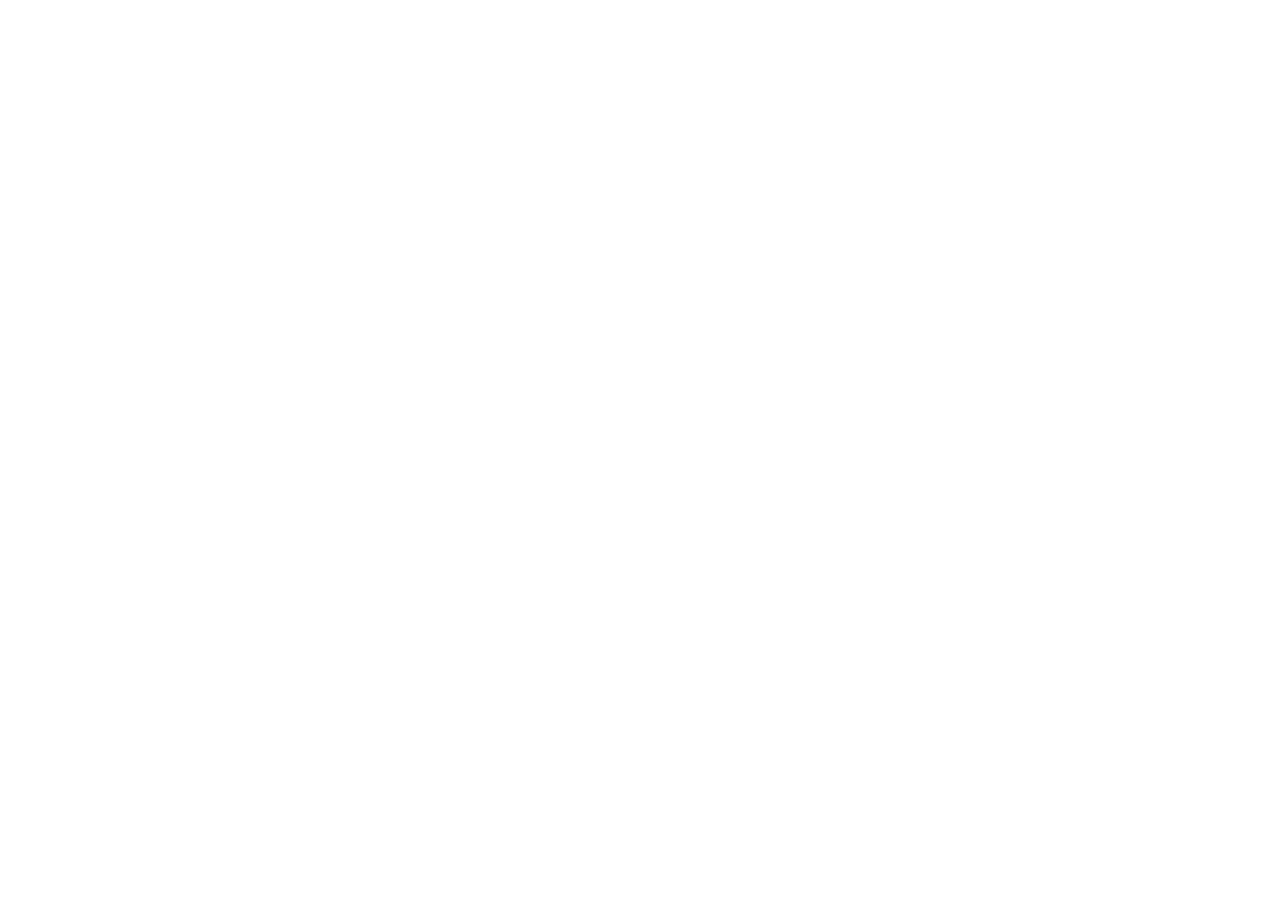
==== form-submitted.html @ 9c92465a "added form submitted page" ====
<!DOCTYPE html>
<html lang="en">
  <head>
    <meta charset="UTF-8" />
    <meta name="viewport" content="width=device-width, initial-scale=1.0" />
    <title>Form Submitted</title>
  </head>
  <body></body>
</html>
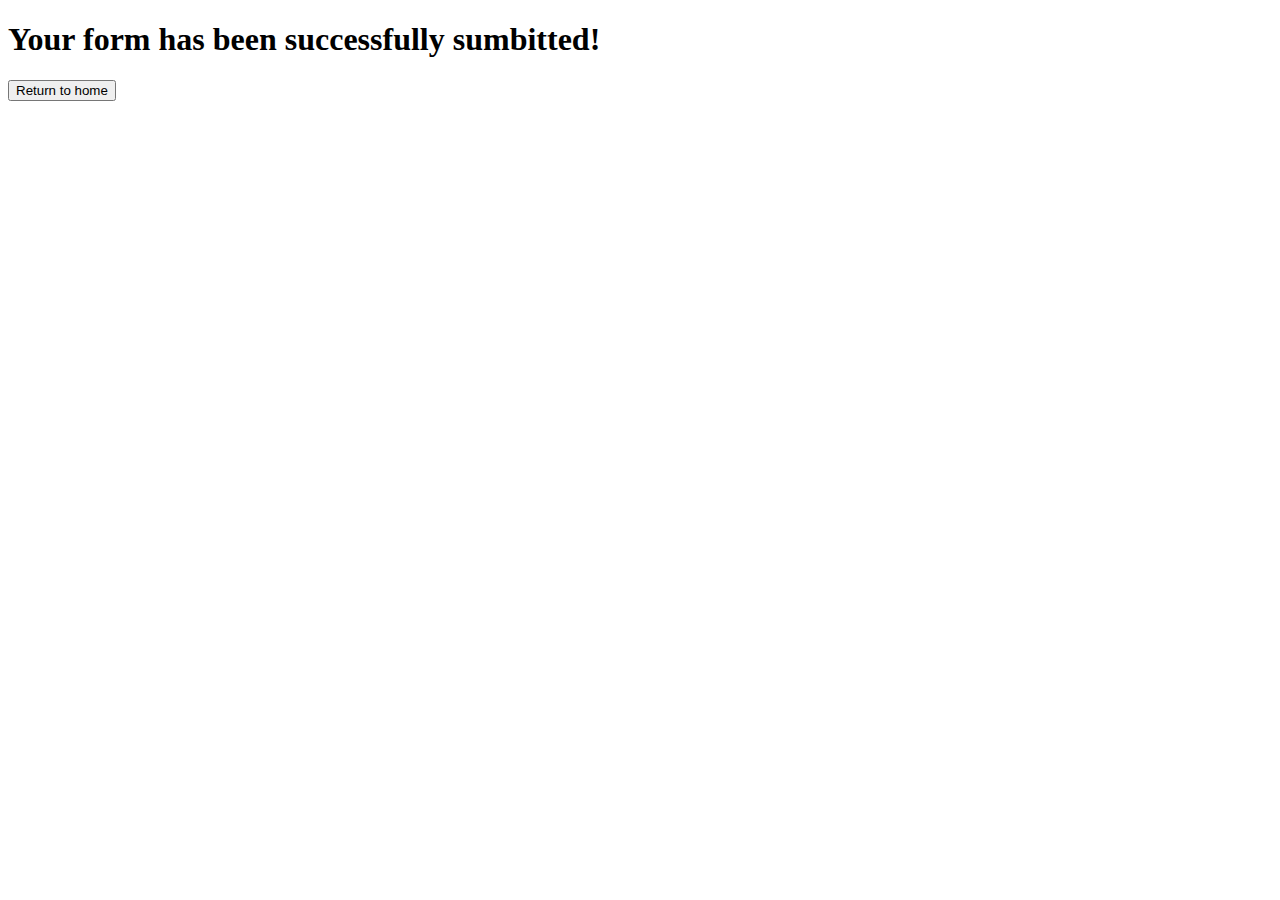
==== commit 541ea7db: "started artwork, adn basic css styling" ====
--- a/form-submitted.html
+++ b/form-submitted.html
@@ -5,5 +5,8 @@
     <meta name="viewport" content="width=device-width, initial-scale=1.0" />
     <title>Form Submitted</title>
   </head>
-  <body></body>
+  <body>
+    <h1>Your form has been successfully sumbitted!</h1>
+    <form action="index.html"><button>Return to home</button></form>
+  </body>
 </html>
